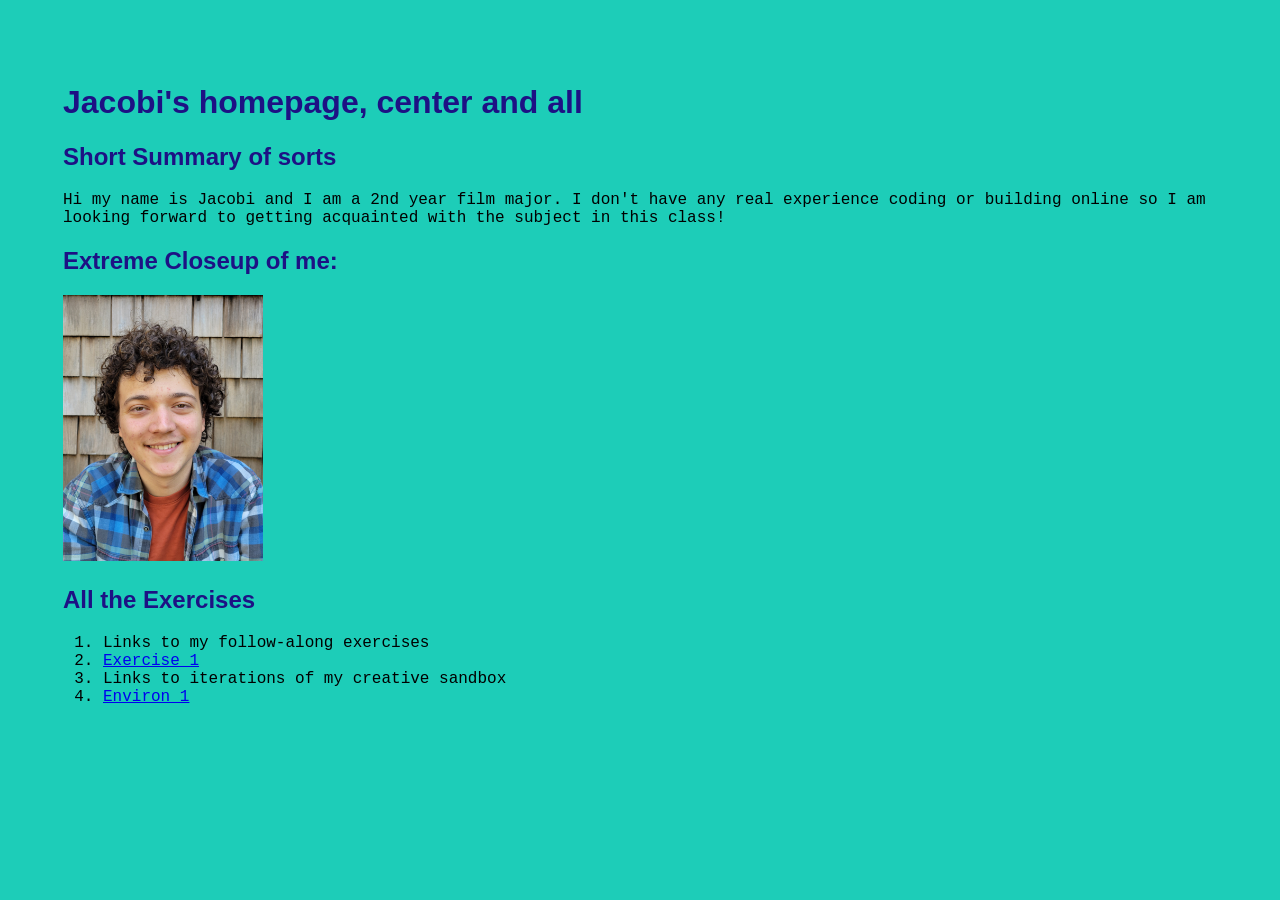
==== index.html @ 4cd1e364 "main site" ====
<!doctype html>
<html lang="en">
<head>
    <meta charset="utf-8">
    <title>Jacobi's ART101 Homepage</title>
    <link href="site.css" rel="stylesheet" type="text/css">
</head>
<body>

<h1>
    Jacobi's homepage, center and all
</h1>
<h2>
Short Summary of sorts</h2>
<p>
Hi my name is Jacobi and I am a 2nd year film major. I don't have any real experience coding or building online so I am looking forward to getting acquainted with the subject in this class!
</p>
<h2>
    Extreme Closeup of me:
</h2>
<img src="Jacobi_closeup.jpg" >
<h2>
    All the Exercises
</h2>
<ol>
    <li>Links to my follow-along exercises</li>
    <li><a href="/exercises/ex01.html">Exercise 1</a></li>
    <li>Links to iterations of my creative sandbox</li>
    <li><a href="/environ/en01.html">Environ 1</a></li>
</ol>












</body>
</html>
---- site.css ----
body {
    background: #1dcdb8;
    padding: 55px;
    font-family: 'Courier New', Courier, monospace;
}
h1,
h2,
h3 {
    color: #1d1184;
    font-family: sans-serif;
}

img {
    width: 200px;
}
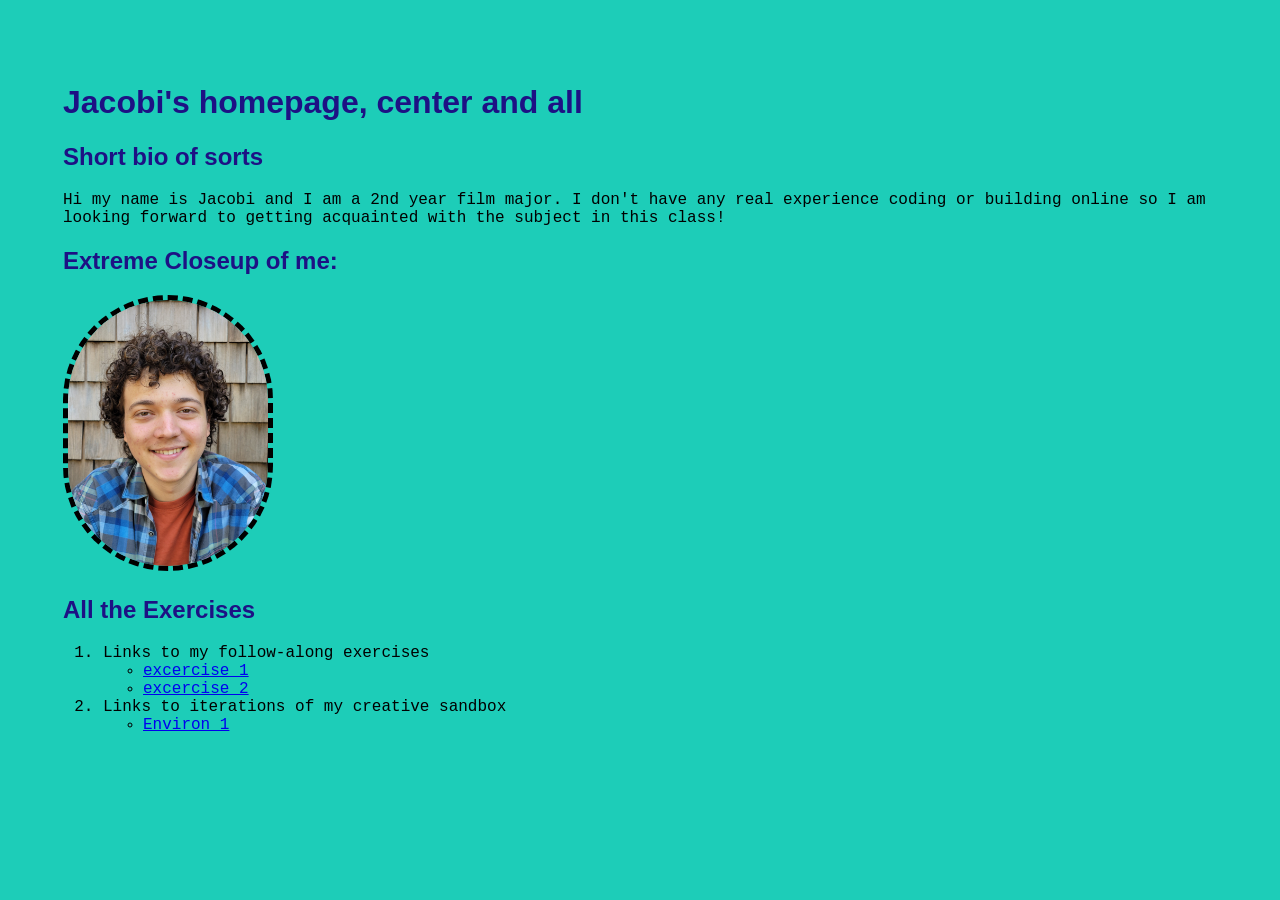
==== commit 835232eb: "h" ====
--- a/index.html
+++ b/index.html
@@ -11,7 +11,7 @@
     Jacobi's homepage, center and all
 </h1>
 <h2>
-Short Summary of sorts</h2>
+Short bio of sorts</h2>
 <p>
 Hi my name is Jacobi and I am a 2nd year film major. I don't have any real experience coding or building online so I am looking forward to getting acquainted with the subject in this class!
 </p>
@@ -24,9 +24,13 @@
 </h2>
 <ol>
     <li>Links to my follow-along exercises</li>
-    <li><a href="/exercises/ex01.html">Exercise 1</a></li>
+    <ul>
+    <li><a href="excercises/ex01.html">excercise 1</a></li>
+    <li><a href="excercises/ex02.html">excercise 2</a></li>
+</ul>
     <li>Links to iterations of my creative sandbox</li>
-    <li><a href="/environ/en01.html">Environ 1</a></li>
+    
+    <ul><li><a href="environ/env01.html">Environ 1</a></li></ul>
 </ol>
 
 
--- a/site.css
+++ b/site.css
@@ -11,5 +11,5 @@
 }
 
 img {
-    width: 200px;
+    width: 200px; border-style: dashed; border-radius:40dvb; border-width: 5px;
 }
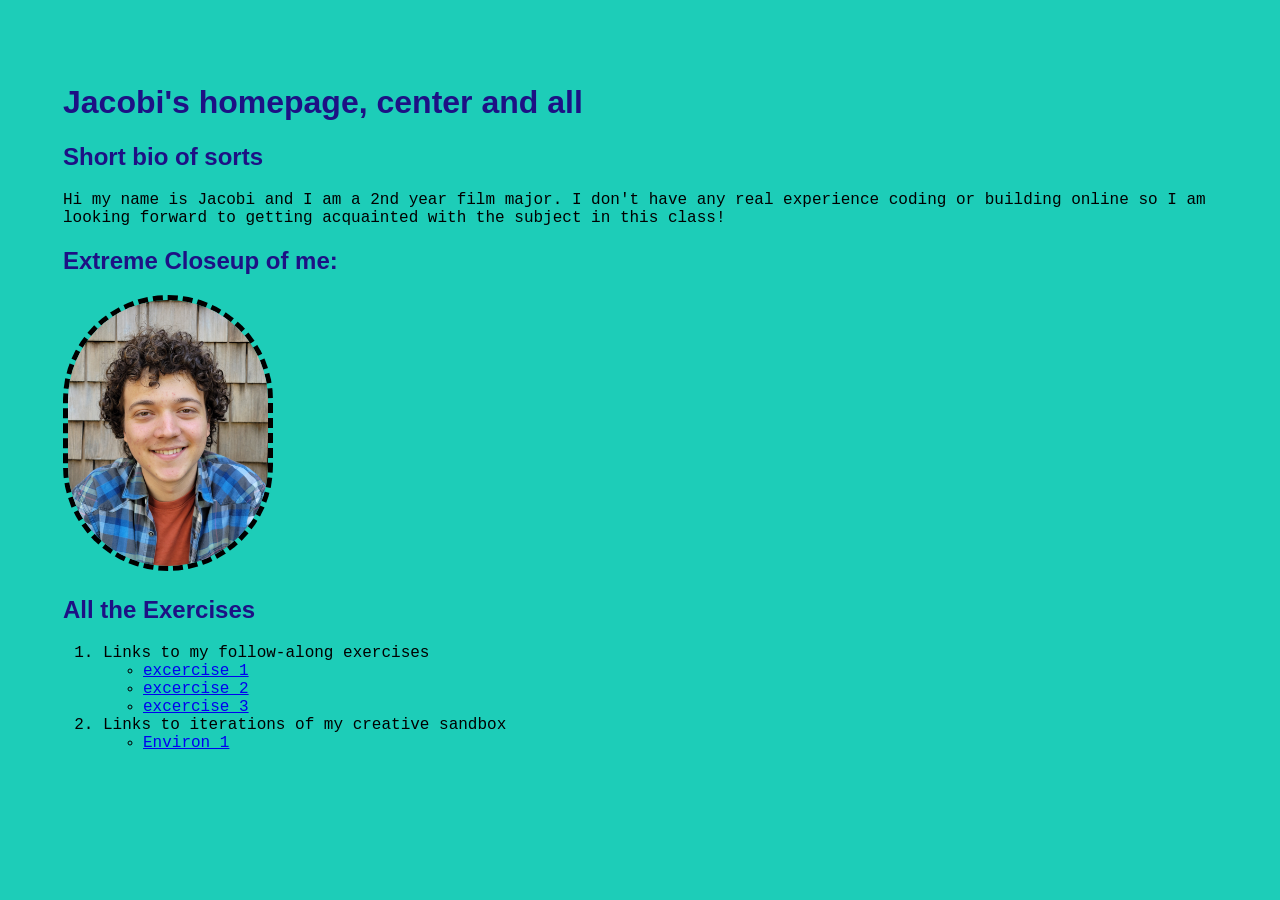
==== commit 22bd43a7: "new" ====
--- a/index.html
+++ b/index.html
@@ -27,6 +27,11 @@
     <ul>
     <li><a href="excercises/ex01.html">excercise 1</a></li>
     <li><a href="excercises/ex02.html">excercise 2</a></li>
+    <li>
+        <a href="excercises/ex03.html">
+            excercise 3
+        </a>
+    </li>
 </ul>
     <li>Links to iterations of my creative sandbox</li>
     
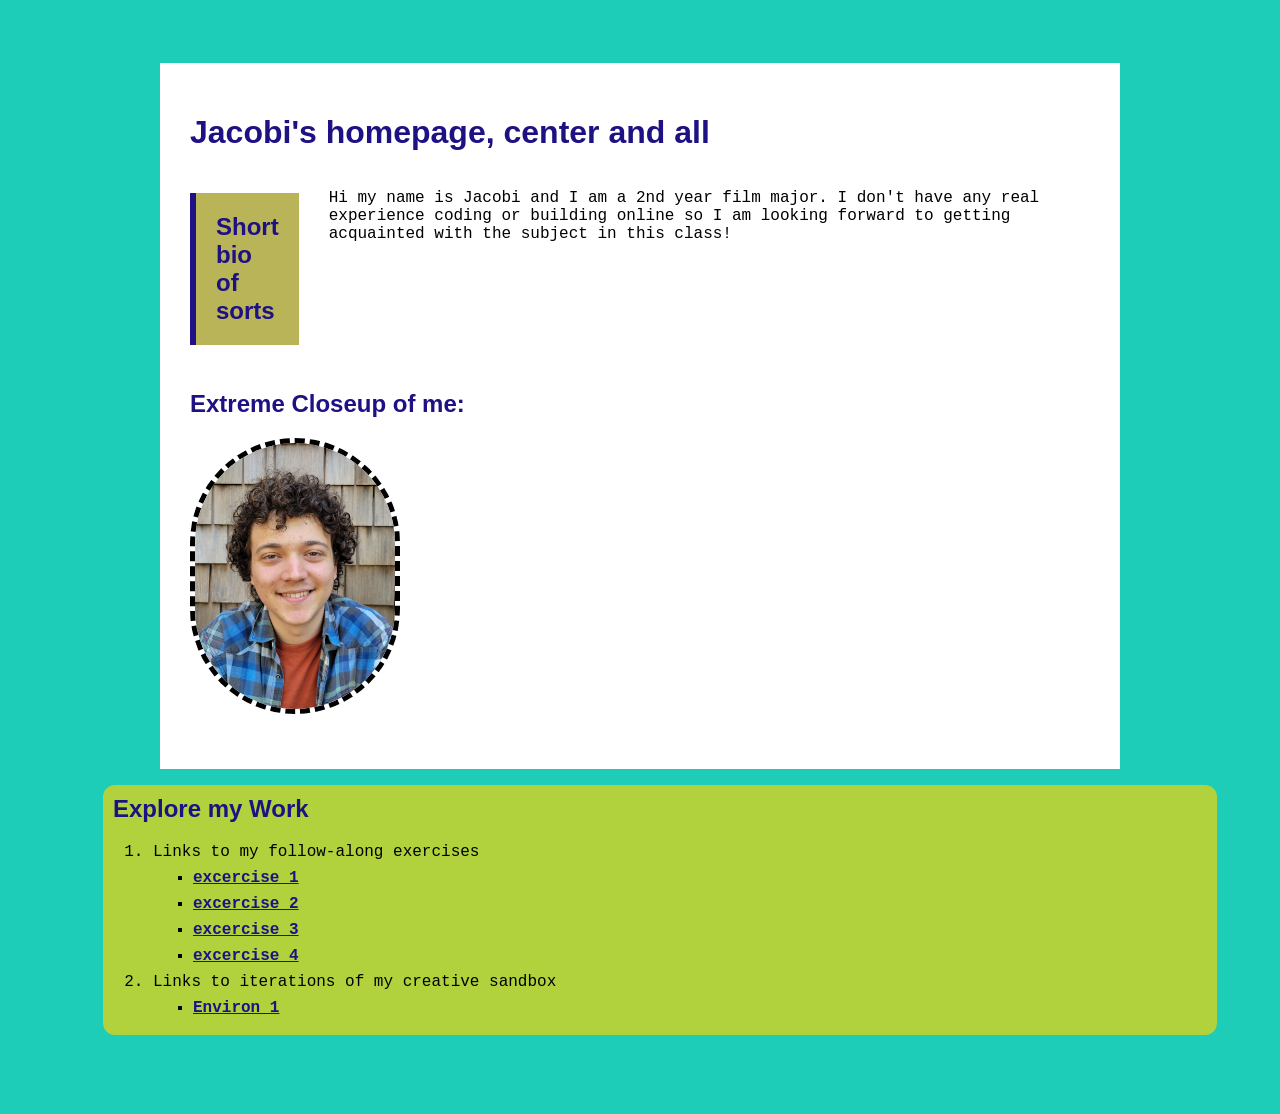
==== commit c4064d0c: "new" ====
--- a/index.html
+++ b/index.html
@@ -4,26 +4,40 @@
     <meta charset="utf-8">
     <title>Jacobi's ART101 Homepage</title>
     <link href="site.css" rel="stylesheet" type="text/css">
-</head>
+    
+    </head>
 <body>
+<div id="page">
+    <h1>
+    Jacobi's homepage, center and all
+    </h1>
+    <div class="top-section">
+    <h2>
+   <div id="introduction">
+        Short bio of sorts</h2>
+    <p>
+    Hi my name is Jacobi and I am a 2nd year film major. I don't have any real experience coding or building online so I am looking forward to getting acquainted with the subject in this class!
+    </p>
+    </div>
+    <h2>
+  
+    <div id=Profile>
+    Extreme Closeup of me:
+    </h2>
+    <img src="Jacobi_closeup.jpg" >
+    <h2></div> 
+    </h2>
+    <ol>
+        </div>
+ </div>
 
-<h1>
-    Jacobi's homepage, center and all
-</h1>
-<h2>
-Short bio of sorts</h2>
-<p>
-Hi my name is Jacobi and I am a 2nd year film major. I don't have any real experience coding or building online so I am looking forward to getting acquainted with the subject in this class!
-</p>
-<h2>
-    Extreme Closeup of me:
-</h2>
-<img src="Jacobi_closeup.jpg" >
-<h2>
-    All the Exercises
-</h2>
-<ol>
-    <li>Links to my follow-along exercises</li>
+    
+
+
+<div class="navigation">
+    <h2>Explore my Work</h2>
+    <ol>
+        <li>Links to my follow-along exercises</li> 
     <ul>
     <li><a href="excercises/ex01.html">excercise 1</a></li>
     <li><a href="excercises/ex02.html">excercise 2</a></li>
@@ -31,12 +45,16 @@
         <a href="excercises/ex03.html">
             excercise 3
         </a>
+
     </li>
-</ul>
+    <li><a href="excercises/ex04.html">excercise 4</a></li>
+    </ul>
     <li>Links to iterations of my creative sandbox</li>
     
     <ul><li><a href="environ/env01.html">Environ 1</a></li></ul>
-</ol>
+    </ol>
+    </ol>
+</div>
 
 
 
@@ -44,10 +62,7 @@
 
 
 
-
-
-
-
+</div>
 
 </body>
 </html>
--- a/site.css
+++ b/site.css
@@ -12,4 +12,66 @@
 
 img {
     width: 200px; border-style: dashed; border-radius:40dvb; border-width: 5px;
+}
+#page {
+    max-width: 900px;
+    margin: 0 auto 0 auto;
+    background: white;
+    padding: 30px;
+}
+.top-section {
+    display: flex;
+    gap: 30px;
+    align-items: flex-start;
+    margin: 0 0 25px 0;
+}
+#introduction {
+    background: #b8b457;
+    padding: 20px;
+    border-left: 6px solid #1d1184;
+    flex: 2;
+}
+
+#introduction h2 {
+    font-style: italic;
+    margin-top: 0;
+}
+
+#introduction p {
+    font-size: 120%;
+    line-height: 1.5;
+}
+.profile {
+    text-align: center;
+    flex: 1;
+    color:#1dcdb8
+}
+
+.profile img {
+    width: 220px;
+    border-radius: 15px;
+    color:#1dcdb8
+}
+
+.profile p {
+    font-size: 220%;
+}
+.navigation {
+    background: #d7d41ecb;
+    padding: 10px;
+    border-radius: 12px;
+    gap: 30px;
+}
+
+.navigation h2 {
+    margin-top: 0;
+}
+
+.navigation li {
+    margin-bottom: 8px;
+}
+
+.navigation a {
+    color: #1d1184;
+    font-weight: bold;
 }
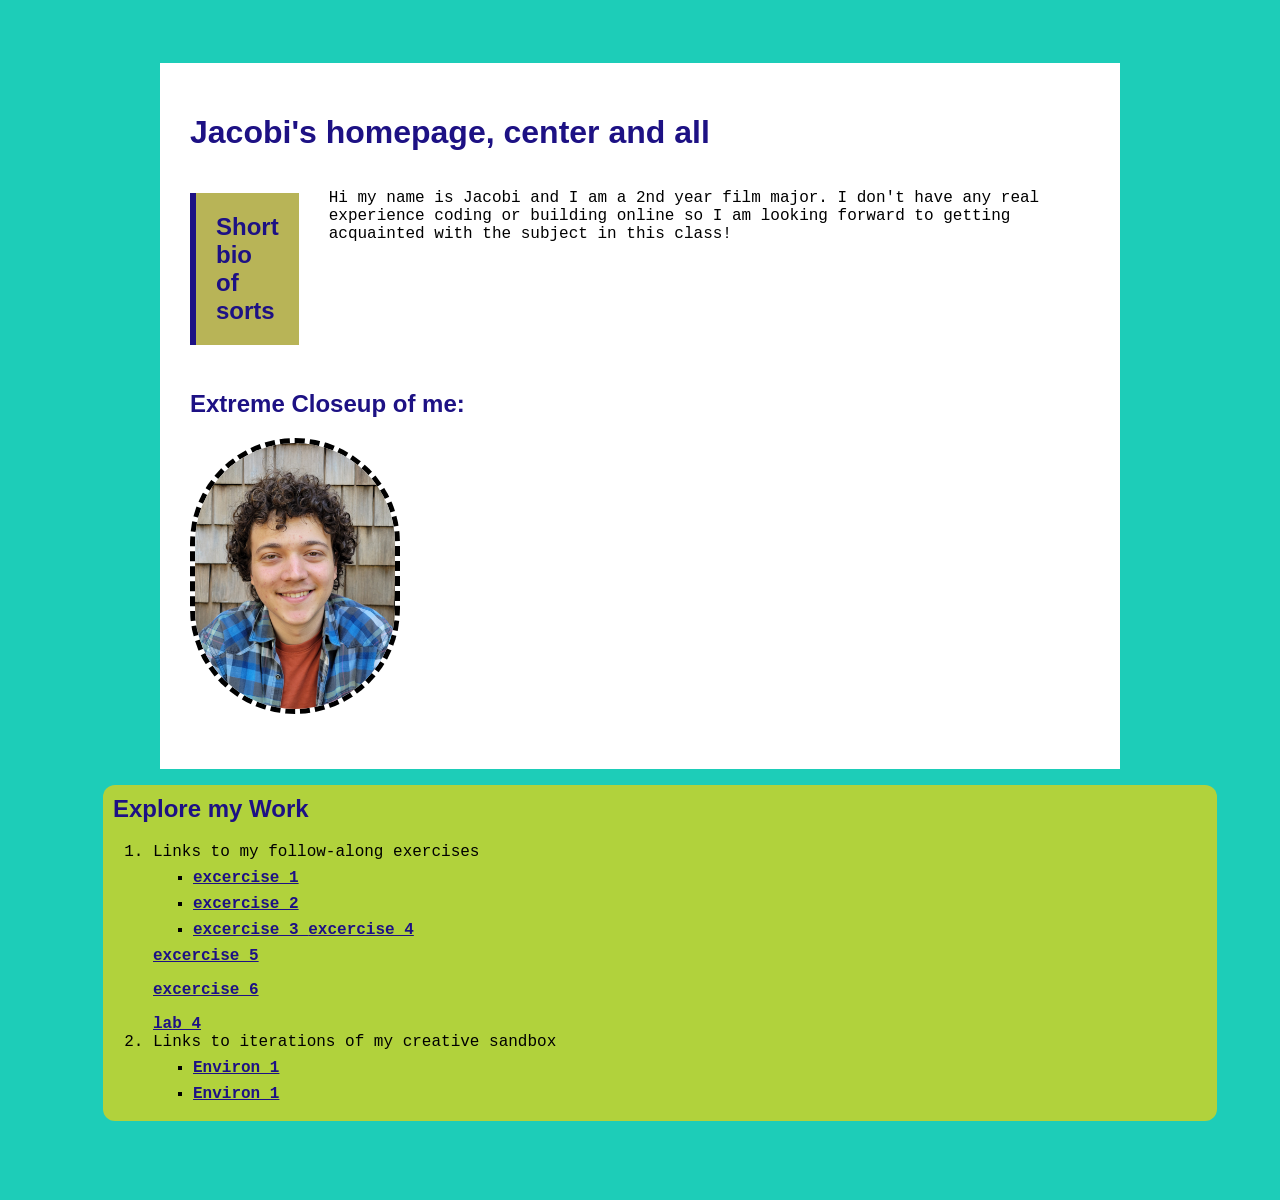
==== commit 193b79aa: "java" ====
--- a/index.html
+++ b/index.html
@@ -46,12 +46,22 @@
             excercise 3
         </a>
 
+    
+    <a href="excercises/ex04.html">excercise 4</a></li>
+    </ul>
+     <a href="excercises/ex05.html">excercise 5</a></li>
+    </ul>
+    <p></p> <a href="excercises/ex06.html">excercise 6</a></li>
+    </ul>
+     <p>
+
+     </p><a href="excercises/lab04.html">lab 4</a></li>
+    </ul>
     </li>
-    <li><a href="excercises/ex04.html">excercise 4</a></li>
-    </ul>
     <li>Links to iterations of my creative sandbox</li>
     
     <ul><li><a href="environ/env01.html">Environ 1</a></li></ul>
+     <ul><li><a href="environ/env03.html">Environ 1</a></li></ul>
     </ol>
     </ol>
 </div>
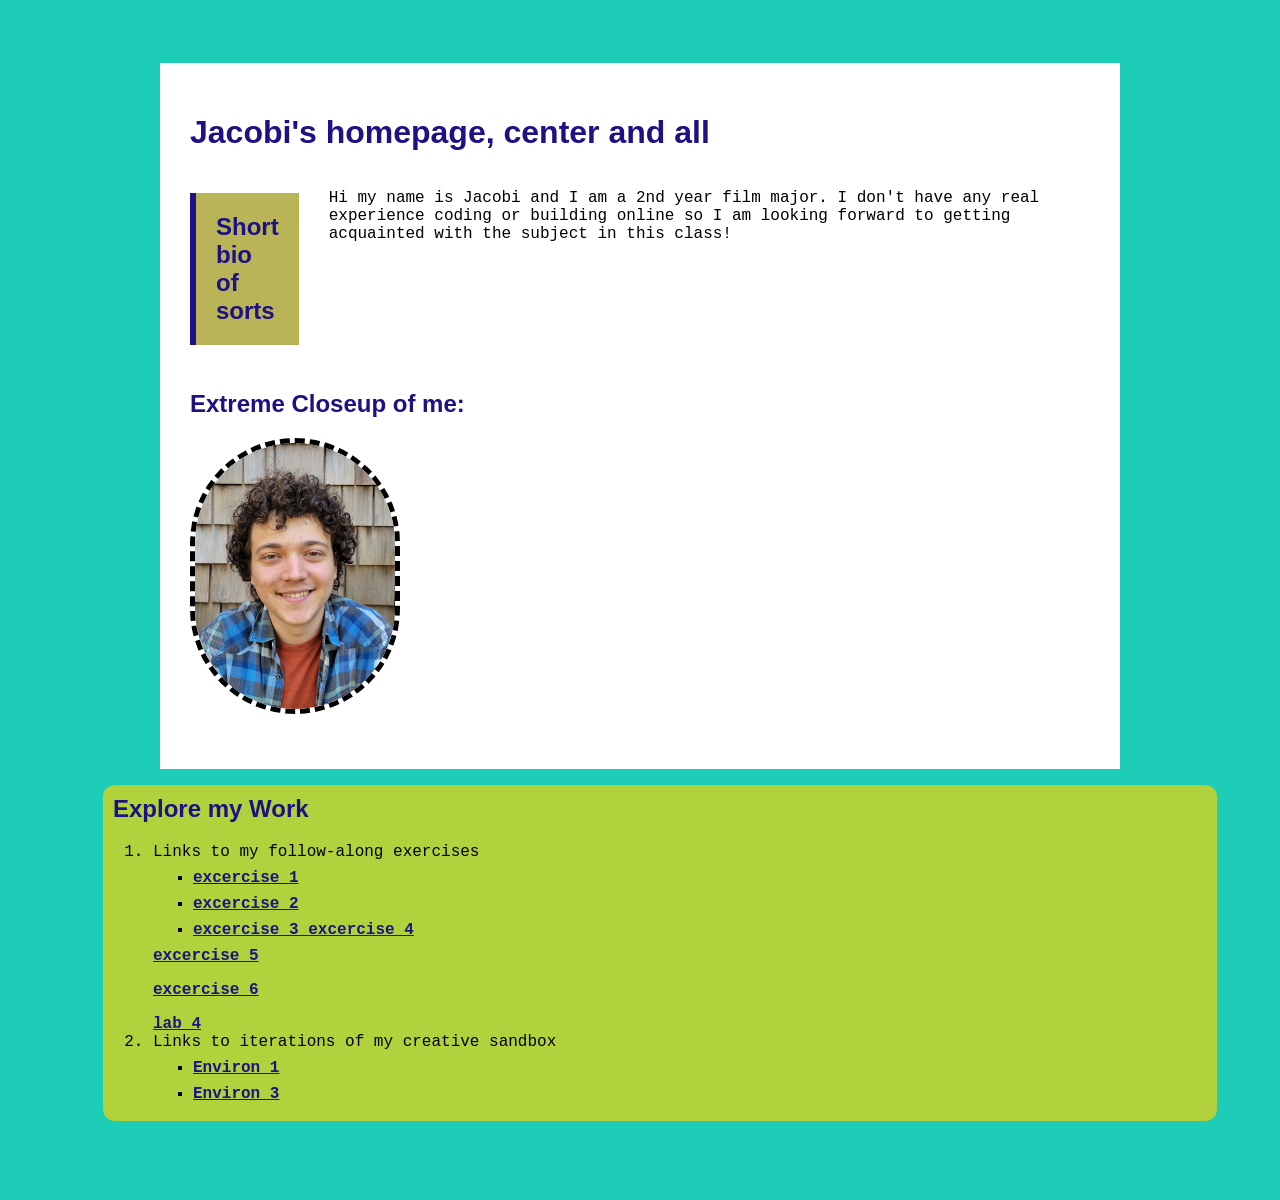
==== commit 0f26d9c0: "Update index.html" ====
--- a/index.html
+++ b/index.html
@@ -61,7 +61,7 @@
     <li>Links to iterations of my creative sandbox</li>
     
     <ul><li><a href="environ/env01.html">Environ 1</a></li></ul>
-     <ul><li><a href="environ/env03.html">Environ 1</a></li></ul>
+     <ul><li><a href="environ/env03.html">Environ 3</a></li></ul>
     </ol>
     </ol>
 </div>
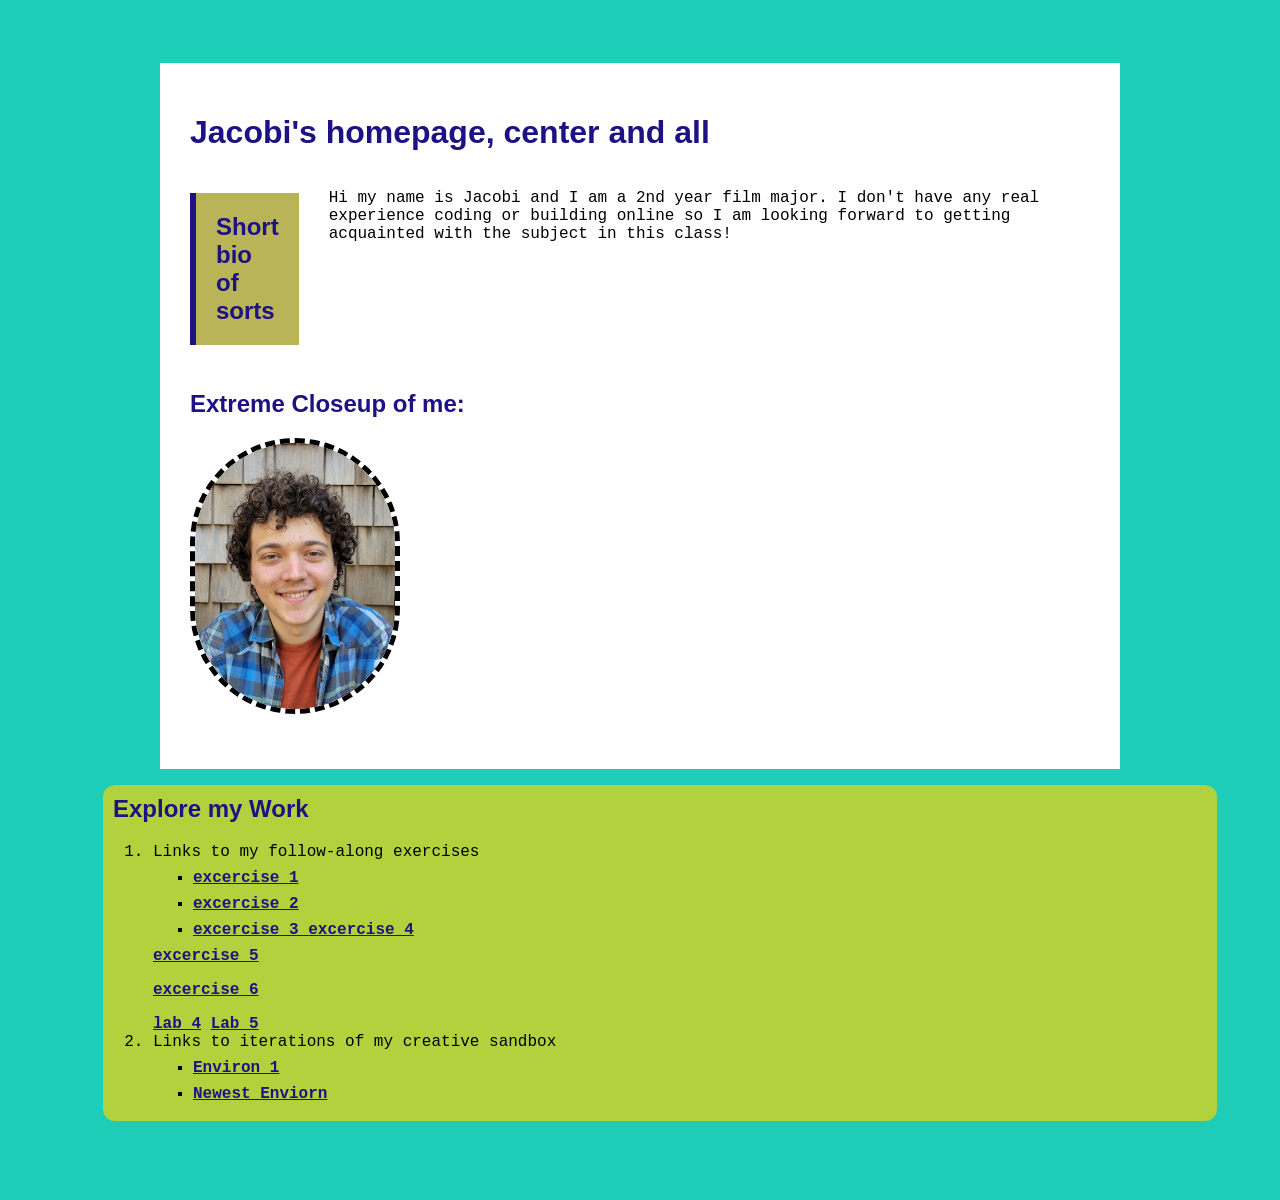
==== commit be18c00f: "u" ====
--- a/index.html
+++ b/index.html
@@ -48,7 +48,7 @@
 
     
     <a href="excercises/ex04.html">excercise 4</a></li>
-    </ul>
+    <ol></ul>
      <a href="excercises/ex05.html">excercise 5</a></li>
     </ul>
     <p></p> <a href="excercises/ex06.html">excercise 6</a></li>
@@ -57,11 +57,12 @@
 
      </p><a href="excercises/lab04.html">lab 4</a></li>
     </ul>
+    <a href="excercises/lab05.html">Lab 5</a>
     </li>
     <li>Links to iterations of my creative sandbox</li>
     
     <ul><li><a href="environ/env01.html">Environ 1</a></li></ul>
-     <ul><li><a href="environ/env03.html">Environ 3</a></li></ul>
+     <ul><li><a href="environ/env03.html">Newest Enviorn</a></li></ul>
     </ol>
     </ol>
 </div>
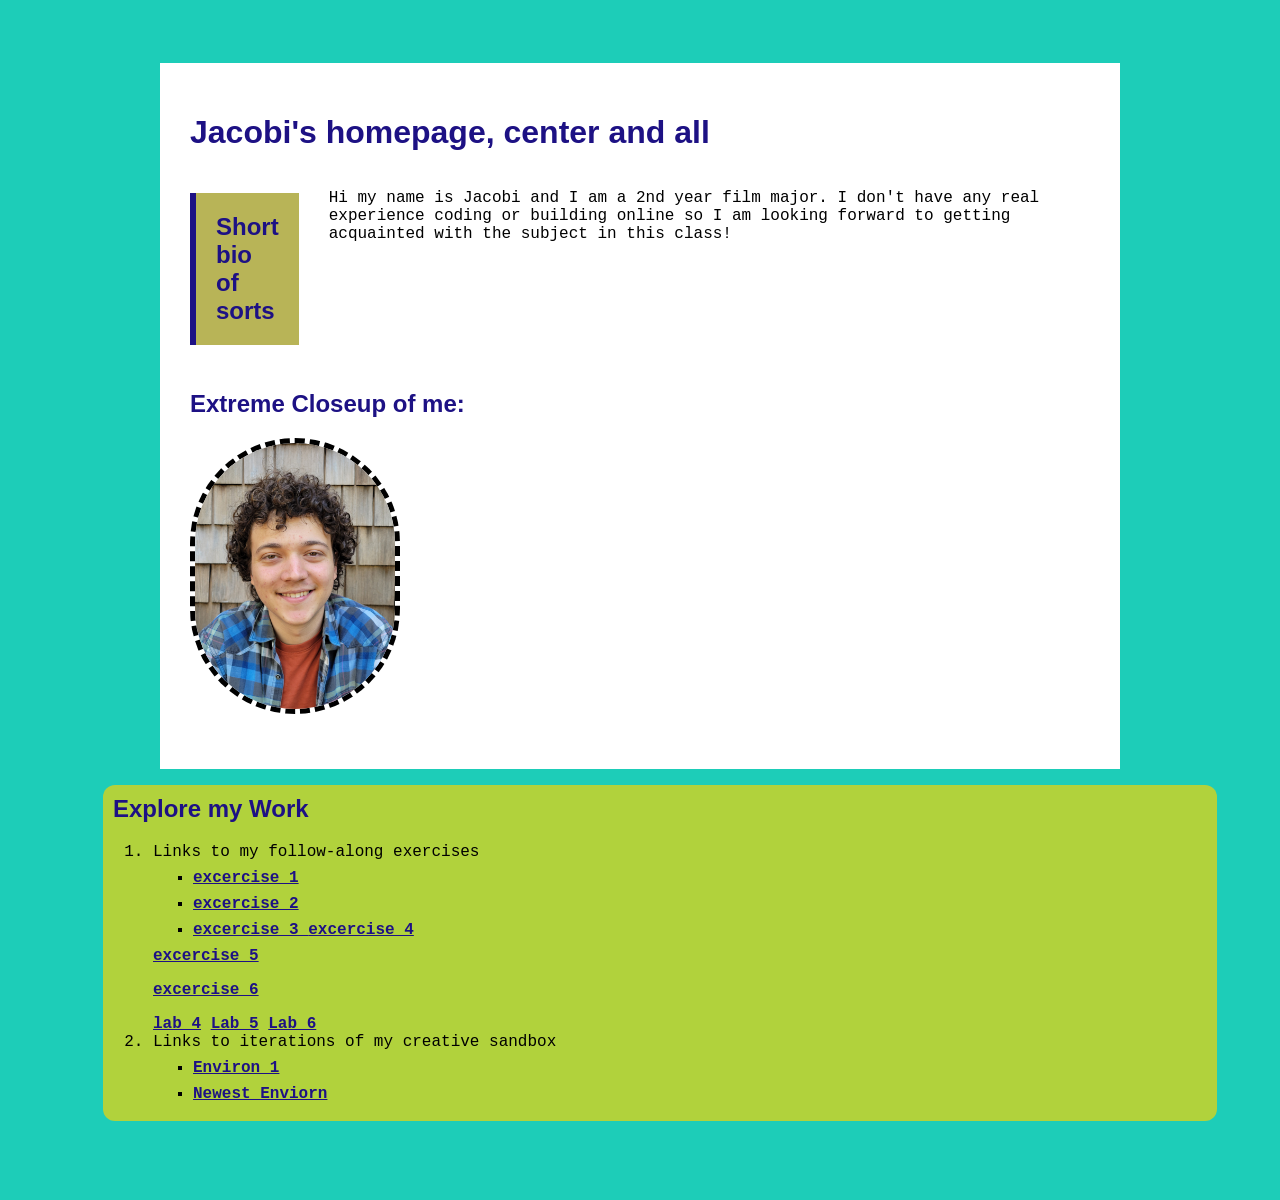
==== commit 1ff12c02: "new" ====
--- a/index.html
+++ b/index.html
@@ -58,6 +58,7 @@
      </p><a href="excercises/lab04.html">lab 4</a></li>
     </ul>
     <a href="excercises/lab05.html">Lab 5</a>
+    <a href="excercises/lab06.html">Lab 6</a>
     </li>
     <li>Links to iterations of my creative sandbox</li>
     
